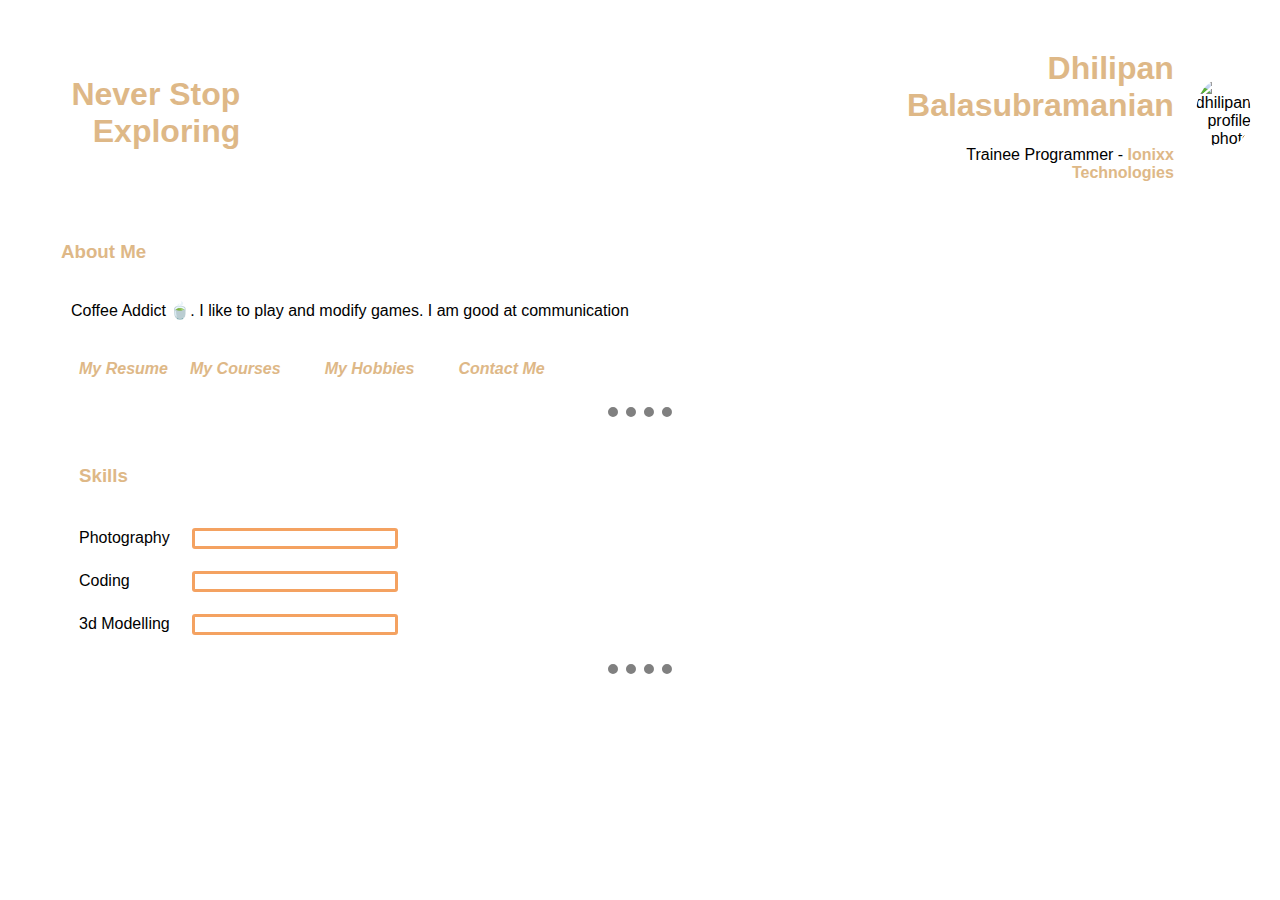
==== index.html @ a1f78023 "update" ====
<!DOCTYPE html>
<html lang="en" dir="ltr">

<head>
  <meta charset="utf-8">
  <title>Dhilipan's Personal Site</title>
  <link rel="icon" type="image/x-icon" href="Images/favicon.ico">
  <link rel="stylesheet" href="css/styles.css">
</head>

<body>
  <script src="JS/script.js"></script>
  <table cellspacing="20" style="text-align: right;">
    <tr>
      <td style="width: 20%;">
        <h1 style="color: burlywood;">Never Stop Exploring</h1>
      </td>
      <td style="width: 70%;"></td>
      <td style="width: 10%;">
        <h1 style="color: burlywood;">Dhilipan Balasubramanian</h1>
        <p>
          Trainee Programmer - <strong><a style="text-decoration: none; color: burlywood;" href="https://www.ionixxtech.com/">Ionixx Technologies</a>
        </p>
      </td>
      <td style="width: 10%;"><img class="circular" src="https://media.licdn.com/dms/image/D5603AQEJIEosjstCBg/profile-displayphoto-shrink_200_200/0/1665471547984?e=1694044800&v=beta&t=ORTbR_jyom0YwCs5hE7ev2I1uIqtCgP8LzpbXKjZn2E"
          alt="dhilipan profile photo" width="150" height="150"></td>
    </tr>
  </table>
  <table style="padding-left: 50px;">
  <tr>
    <td>
  <h3 style="color: burlywood;">About Me</h3></td></tr>
  <tr><td>
  <p style="padding-left: 10px;">Coffee Addict<a style="text-decoration: none;" href="https://www.cafecoffeeday.com/"> 🍵</a>. I like to play and modify games. I am good at communication</p>
  </td></tr>
</table>
<table cellspacing="20" style="padding-left: 50px;">
  <tr>
    <td><a style="text-decoration: none;" href="Resume/Dhilipan%20Resume.pdf"><b><i style="color: burlywood;">My Resume</i></b></a></td>
    <td><a style="text-decoration: none;" href="courses.html"><b><i style="color: burlywood;">My Courses</i></b></a></td>
    <td></td>
    <td><a style="text-decoration: none;" href="hobbies.html"><b><i style="color: burlywood;">My Hobbies</i></b></a></td>
    <td></td>
    <td><a style="text-decoration: none;" href="contact.html"><b><i style="color: burlywood;">Contact Me</i></b></a></td>
  </tr>
</table>
  <hr>
  <table cellspacing="20" style="padding-left: 50px;">
    <tr><td>
      <h3 style="color: burlywood;">Skills</h3>
    </td></tr>
    <tr>
      <td>Photography</td>
      <td>
        <div class="progressPhotography">
        <div class="colorPhotography">
        </div>
      </div></td>
    </tr>
    <tr>
      <td>Coding</td>
      <td>
        <div class="progressCoding">
          <div class="colorCoding">
          </div>
        </div>
      </td>
    </tr>
    <tr>
      <td>3d Modelling</td>
      <td><div class="progressModelling">
          <div class="colorModelling">
          </div>
        </div>
      </td>
    </tr>
  </table>
  <hr>
</body>

</html>
---- css/styles.css ----
body {
  font-family: 'Franklin Gothic Medium', 'Arial Narrow', Arial, sans-serif;
  background-image: url("https://www.imageshine.in/uploads/gallery/White-paper-texture-for-Projects.jpg");
}

.circular{
    border-radius:100%;
    transition: 1s;
    opacity: 100%;
}
.circular:hover{
  border-radius:100%;
  content: url("https://encrypted-tbn0.gstatic.com/images?q=tbn:ANd9GcTg50r4DXUGuo7MFKuF-kXt2ujvKN5sLfjuuLcihKoIKw&s");
  opacity: 50%;
  
}
hr {
  border-style: none;
  border-top-style: dotted;
  border-color: grey;
  border-width: 10px;
  width: 5%;
}

h1{
  color: #2d6187;
}
h3{
  color: #2d6187;
}


.progressPhotography{
  position: relative;
  height: 15px;
  width: 200px;
  border: 3px solid #f4a261;
  border-radius: 3px;
}
.progressPhotography .colorPhotography{
  position: relative;
  background-color: black;
  width: 0px;
  height: 15px;
  border-end-end-radius: 700px;
  /* border-bottom-right-radius: 30px; */
  animation: fill 3s;
  animation-fill-mode: forwards;
  animation-delay: 1ms;
}

@keyframes fill{
  100%{
      width: 85%; background-color: greenyellow;
      border-radius: 0px;
  }
  }

  .progressCoding {
  position: relative;
  height: 15px;
  width: 200px;
  border: 3px solid #f4a261;
  border-radius: 3px;
}
.progressCoding .colorCoding {
  position: relative;
  background-color: black;
  width: 0px;
  height: 15px;
  border-end-end-radius: 700px;
  animation: fill1 3s;
  animation-fill-mode: forwards;
  animation-delay: 2s;
}

@keyframes fill1{
  100%{
      width: 60%; background-color: rgb(95, 126, 218);
      border-radius: 0%;
  }
  }

  .progressModelling {
  position: relative;
  height: 15px;
  width: 200px;
  border: 3px solid #f4a261;
  border-radius: 3px;
}
.progressModelling .colorModelling {
  position: relative;
  background-color: black;
  width: 0px;
  height: 15px;
  border-end-end-radius: 700px;
  animation: fill2 3s;
  animation-fill-mode: forwards;
  animation-delay: 3s;
}

@keyframes fill2{
  100%{
      width: 30%; background-color: rosybrown;
      border-radius: 0%;

  }
  }
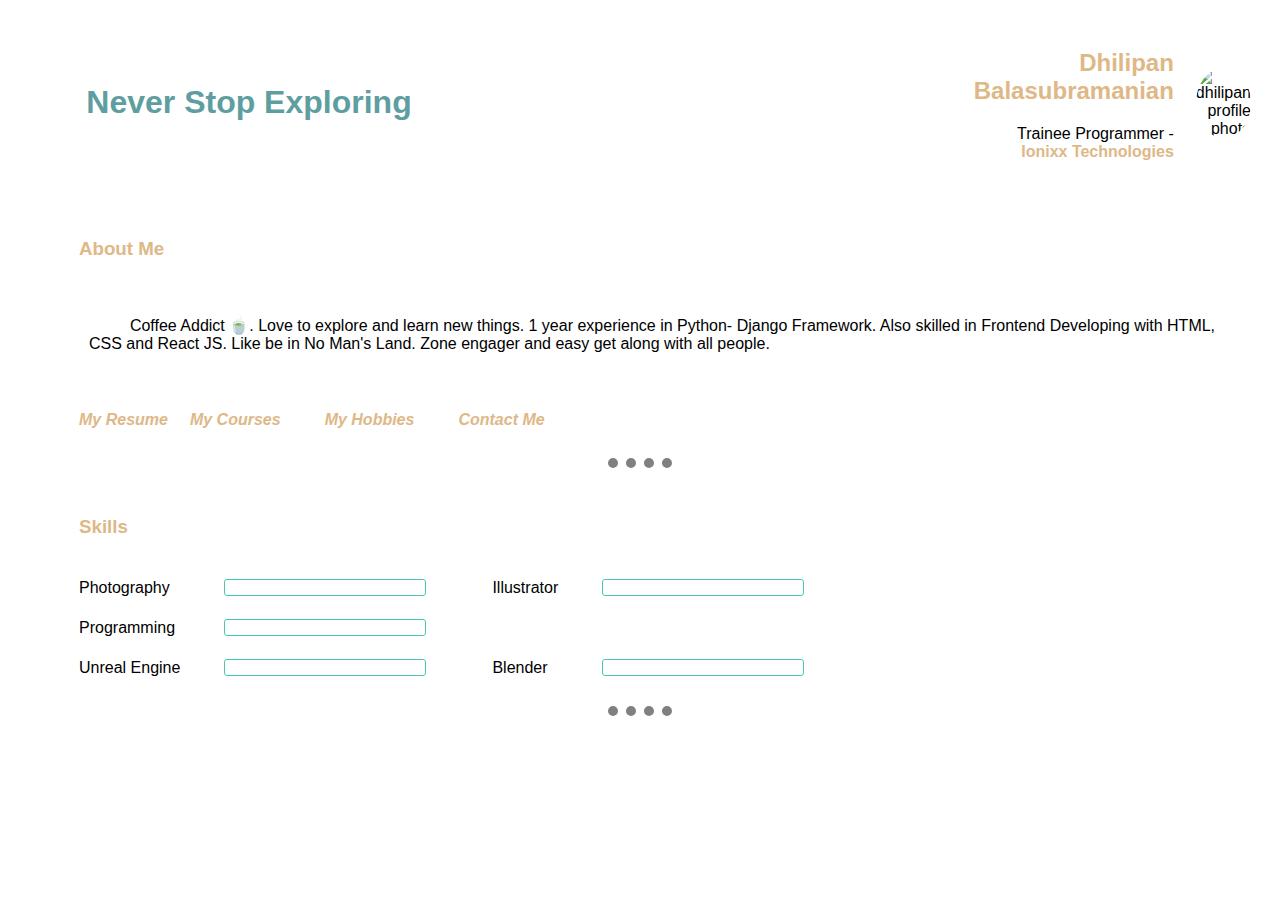
==== commit 6822eed6: "TUF Update" ====
--- a/index.html
+++ b/index.html
@@ -12,12 +12,12 @@
   <script src="JS/script.js"></script>
   <table cellspacing="20" style="text-align: right;">
     <tr>
-      <td style="width: 20%;">
-        <h1 style="color: burlywood;">Never Stop Exploring</h1>
+      <td style="width: 40%;">
+        <h1 class="gif" style="color: cadetblue;">Never Stop Exploring</h1>
       </td>
       <td style="width: 70%;"></td>
       <td style="width: 10%;">
-        <h1 style="color: burlywood;">Dhilipan Balasubramanian</h1>
+        <h2 style="color: burlywood;">Dhilipan Balasubramanian</h2>
         <p>
           Trainee Programmer - <strong><a style="text-decoration: none; color: burlywood;" href="https://www.ionixxtech.com/">Ionixx Technologies</a>
         </p>
@@ -26,12 +26,14 @@
           alt="dhilipan profile photo" width="150" height="150"></td>
     </tr>
   </table>
-  <table style="padding-left: 50px;">
+  <table cellspacing="20" style="padding-left: 50px;">
   <tr>
     <td>
   <h3 style="color: burlywood;">About Me</h3></td></tr>
   <tr><td>
-  <p style="padding-left: 10px;">Coffee Addict<a style="text-decoration: none;" href="https://www.cafecoffeeday.com/"> 🍵</a>. I like to play and modify games. I am good at communication</p>
+          <p style="padding-left: 10px;"> &emsp; &emsp; Coffee Addict<a style="text-decoration: none;" href="https://www.cafecoffeeday.com/"> 🍵</a>. Love to explore and learn new things. 1 year experience in Python- Django Framework.
+                                                                                                                                                       Also skilled in Frontend Developing with HTML, CSS and React JS. 
+                                                                                                                                                       Like be in No Man's Land. Zone engager and easy get along with all people.</p>
   </td></tr>
 </table>
 <table cellspacing="20" style="padding-left: 50px;">
@@ -50,29 +52,54 @@
       <h3 style="color: burlywood;">Skills</h3>
     </td></tr>
     <tr>
-      <td>Photography</td>
-      <td>
-        <div class="progressPhotography">
-        <div class="colorPhotography">
-        </div>
-      </div></td>
+        <td>Photography</td>
+        <td></td>
+        <td>
+            <div class="progressPhotography">
+                <div class="colorPhotography">
+                </div>
+            </div>
+        </td>
+        <td></td>
+        <td></td>
+        <td>Illustrator</td>
+        <td></td>
+        <td>
+            <div class="progressIllustrator">
+                <div class="colorIllustrator">
+                </div>
+            </div>
+        </td>
     </tr>
     <tr>
-      <td>Coding</td>
-      <td>
-        <div class="progressCoding">
-          <div class="colorCoding">
-          </div>
-        </div>
-      </td>
+        <td>Programming</td>
+        <td></td>
+        <td>
+            <div class="progressProgramming">
+                <div class="colorProgramming">
+                </div>
+            </div>
+        </td>
     </tr>
     <tr>
-      <td>3d Modelling</td>
-      <td><div class="progressModelling">
-          <div class="colorModelling">
-          </div>
-        </div>
-      </td>
+        <td>Unreal Engine</td>
+        <td></td>
+        <td>
+            <div class="progressModelling">
+                <div class="colorModelling">
+                </div>
+            </div>
+        </td>
+        <td></td>
+        <td></td>
+        <td>Blender</td>
+        <td></td>
+        <td>
+            <div class="progressBlender">
+                <div class="colorBlender">
+                </div>
+            </div>
+        </td>
     </tr>
   </table>
   <hr>
--- a/css/styles.css
+++ b/css/styles.css
@@ -1,19 +1,29 @@
 body {
-  font-family: 'Franklin Gothic Medium', 'Arial Narrow', Arial, sans-serif;
+  font-family: 'Segoe UI', Tahoma, Geneva, Verdana, sans-serif;
   background-image: url("https://www.imageshine.in/uploads/gallery/White-paper-texture-for-Projects.jpg");
 }
 
-.circular{
-    border-radius:100%;
-    transition: 1s;
-    opacity: 100%;
+.gif {
+    transition: transform 250ms, opacity 400ms;
 }
-.circular:hover{
-  border-radius:100%;
-  content: url("https://encrypted-tbn0.gstatic.com/images?q=tbn:ANd9GcTg50r4DXUGuo7MFKuF-kXt2ujvKN5sLfjuuLcihKoIKw&s");
-  opacity: 50%;
-  
+    .gif:hover {
+        width: 350px;
+        height: 120px;
+        opacity:80%;
+        transform: scale(0.99);
+        content: url("https://mir-s3-cdn-cf.behance.net/project_modules/max_1200/d109ce23061557.563311582423a.jpg");
+    }
+
+.circular {
+    transition: transform 1s;
+    border-radius: 100%;
+    transition: transform 250ms, opacity 400ms;
 }
+    .circular:hover {
+        transform: scale(0.99);
+        border-radius: 100%;
+        content: url("https://encrypted-tbn0.gstatic.com/images?q=tbn:ANd9GcTg50r4DXUGuo7MFKuF-kXt2ujvKN5sLfjuuLcihKoIKw&s");
+    }
 hr {
   border-style: none;
   border-top-style: dotted;
@@ -30,79 +40,142 @@
 }
 
 
-.progressPhotography{
-  position: relative;
-  height: 15px;
-  width: 200px;
-  border: 3px solid #f4a261;
-  border-radius: 3px;
+.progressPhotography {
+    position: relative;
+    height: 15px;
+    width: 200px;
+    border: 1px solid #48C9B0;
+    border-radius: 3px;
 }
-.progressPhotography .colorPhotography{
-  position: relative;
-  background-color: black;
-  width: 0px;
-  height: 15px;
-  border-end-end-radius: 700px;
-  /* border-bottom-right-radius: 30px; */
-  animation: fill 3s;
-  animation-fill-mode: forwards;
-  animation-delay: 1ms;
+    .progressPhotography .colorPhotography {
+        position: relative;
+        background-color: black;
+        width: 0px;
+        height: 15px;
+        border-radius: 1px;
+        border-end-end-radius: 700px;
+        /* border-bottom-right-radius: 30px; */
+        animation: fill 3s;
+        animation-fill-mode: forwards;
+        animation-delay: 1ms;
+    }
+
+@keyframes fill{
+    100% {
+        width: 85%;
+        background-color: greenyellow;
+        border-end-end-radius: 0%;
+    }
+  }
+
+
+.progressIllustrator {
+    position: relative;
+    height: 15px;
+    width: 200px;
+    border: 1px solid #48C9B0;
+    border-radius: 3px;
 }
 
-@keyframes fill{
-  100%{
-      width: 85%; background-color: greenyellow;
-      border-radius: 0px;
-  }
+    .progressIllustrator .colorIllustrator {
+        position: relative;
+        background-color: black;
+        width: 0px;
+        height: 15px;
+        border-radius: 1px;
+        border-end-end-radius: 700px;
+        /* border-bottom-right-radius: 30px; */
+        animation: fill1 3s;
+        animation-fill-mode: forwards;
+        animation-delay: 1s;
+    }
+
+@keyframes fill1 {
+    100% {
+        width: 70%;
+        background-color: steelblue;
+        border-end-end-radius: 0%;
+    }
+}
+
+.progressProgramming {
+    position: relative;
+    height: 15px;
+    width: 200px;
+    border: 1px solid #48C9B0;
+    border-radius: 3px;
+}
+    .progressProgramming .colorProgramming {
+        position: relative;
+        background-color: black;
+        width: 0px;
+        height: 15px;
+        border-radius: 1px;
+        border-end-end-radius: 700px;
+        animation: fill2 3s;
+        animation-fill-mode: forwards;
+        animation-delay: 2s;
+    }
+
+@keyframes fill2{
+    100% {
+        width: 60%;
+        background-color: rgb(95, 126, 218);
+        border-end-end-radius: 0%;
+    }
   }
 
-  .progressCoding {
-  position: relative;
-  height: 15px;
-  width: 200px;
-  border: 3px solid #f4a261;
-  border-radius: 3px;
+.progressModelling {
+    position: relative;
+    height: 15px;
+    width: 200px;
+    border: 1px solid #48C9B0;
+    border-radius: 3px;
 }
-.progressCoding .colorCoding {
-  position: relative;
-  background-color: black;
-  width: 0px;
-  height: 15px;
-  border-end-end-radius: 700px;
-  animation: fill1 3s;
-  animation-fill-mode: forwards;
-  animation-delay: 2s;
+    .progressModelling .colorModelling {
+        position: relative;
+        background-color: black;
+        width: 0px;
+        height: 15px;
+        border-radius: 1px;
+        border-end-end-radius: 700px;
+        animation: fill3 3s;
+        animation-fill-mode: forwards;
+        animation-delay: 3s;
+    }
+
+@keyframes fill3{
+    100% {
+        width: 30%;
+        background-color: rosybrown;
+        border-end-end-radius: 0%;
+    }
+  }
+
+.progressBlender {
+    position: relative;
+    height: 15px;
+    width: 200px;
+    border: 1px solid #48C9B0;
+    border-radius: 3px;
 }
 
-@keyframes fill1{
-  100%{
-      width: 60%; background-color: rgb(95, 126, 218);
-      border-radius: 0%;
-  }
-  }
+    .progressBlender .colorBlender {
+        position: relative;
+        background-color: black;
+        width: 0px;
+        height: 15px;
+        border-radius: 1px;
+        border-end-end-radius: 700px;
+        animation: fill4 3s;
+        animation-fill-mode: forwards;
+        animation-delay: 4s;
+    }
 
-  .progressModelling {
-  position: relative;
-  height: 15px;
-  width: 200px;
-  border: 3px solid #f4a261;
-  border-radius: 3px;
-}
-.progressModelling .colorModelling {
-  position: relative;
-  background-color: black;
-  width: 0px;
-  height: 15px;
-  border-end-end-radius: 700px;
-  animation: fill2 3s;
-  animation-fill-mode: forwards;
-  animation-delay: 3s;
-}
-
-@keyframes fill2{
-  100%{
-      width: 30%; background-color: rosybrown;
-      border-radius: 0%;
-
-  }
-  }+@keyframes fill4 {
+    100% {
+        width: 40%;
+        background-color: cadetblue;
+        border-end-end-radius: 0%;
+    }
+}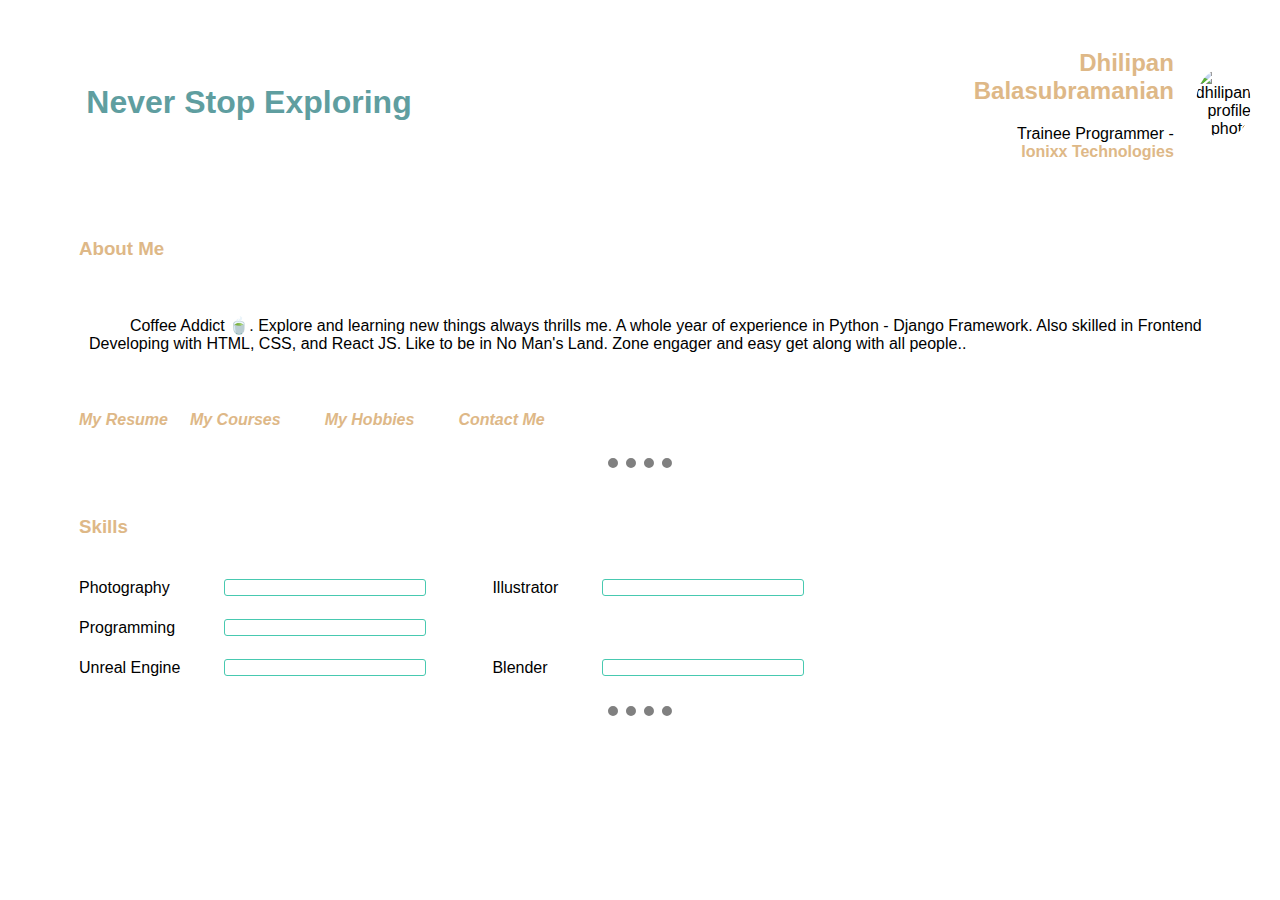
==== commit ea2d5735: "TYF about content update" ====
--- a/index.html
+++ b/index.html
@@ -31,9 +31,9 @@
     <td>
   <h3 style="color: burlywood;">About Me</h3></td></tr>
   <tr><td>
-          <p style="padding-left: 10px;"> &emsp; &emsp; Coffee Addict<a style="text-decoration: none;" href="https://www.cafecoffeeday.com/"> 🍵</a>. Love to explore and learn new things. 1 year experience in Python- Django Framework.
-                                                                                                                                                       Also skilled in Frontend Developing with HTML, CSS and React JS. 
-                                                                                                                                                       Like be in No Man's Land. Zone engager and easy get along with all people.</p>
+          <p style="padding-left: 10px;"> &emsp; &emsp; Coffee Addict<a style="text-decoration: none;" href="https://www.cafecoffeeday.com/"> 🍵</a>. Explore and learning new things always thrills me. A whole year of experience in Python - Django Framework.
+                                                                                                                                                       Also skilled in Frontend Developing with HTML, CSS, and React JS.
+                                                                                                                                                        Like to be in No Man's Land. Zone engager and easy get along with all people..</p>
   </td></tr>
 </table>
 <table cellspacing="20" style="padding-left: 50px;">
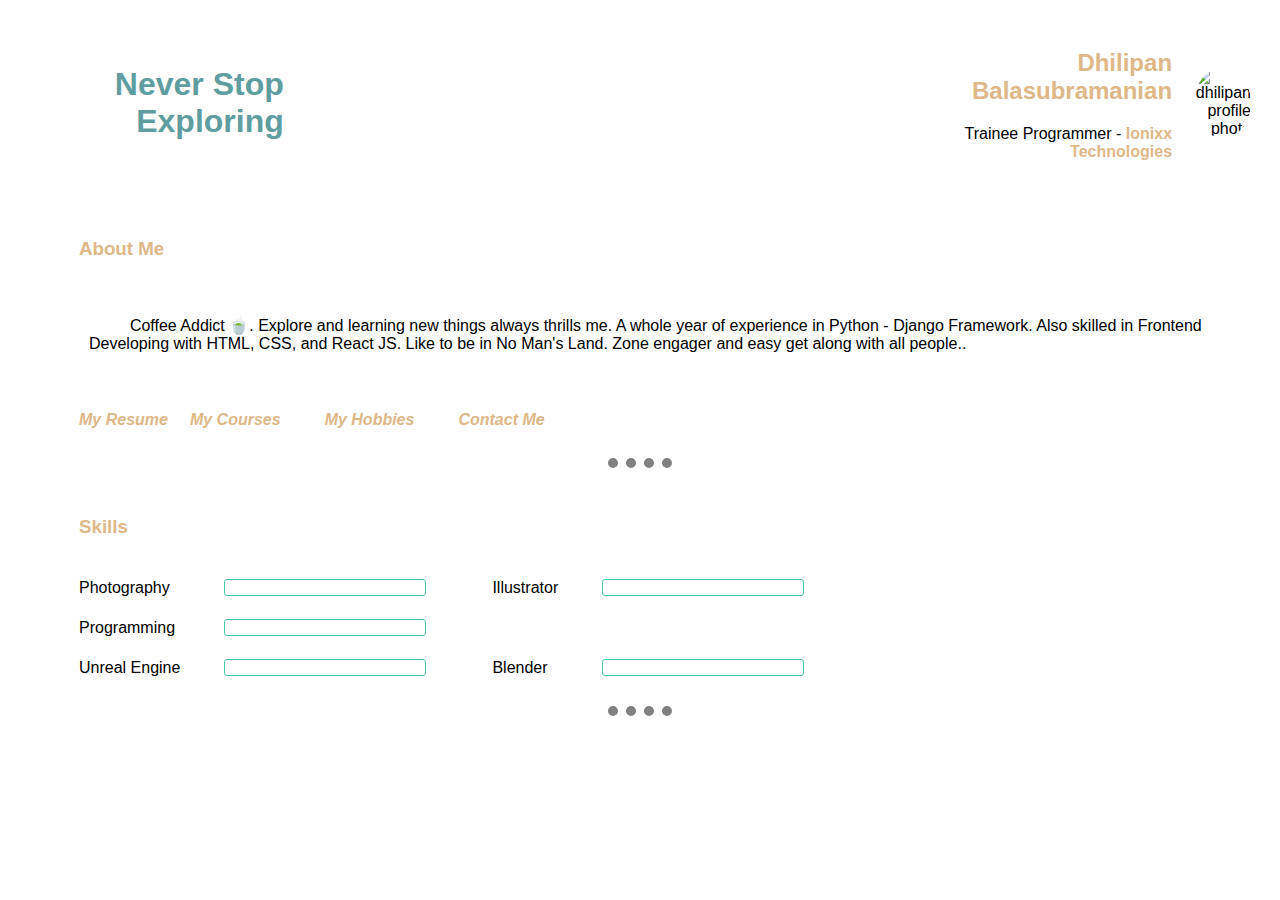
==== commit 9ab04042: "update" ====
--- a/index.html
+++ b/index.html
@@ -12,17 +12,17 @@
   <script src="JS/script.js"></script>
   <table cellspacing="20" style="text-align: right;">
     <tr>
-      <td style="width: 40%;">
+      <td style="width:70000px">
         <h1 class="gif" style="color: cadetblue;">Never Stop Exploring</h1>
       </td>
-      <td style="width: 70%;"></td>
-      <td style="width: 10%;">
+      <td style="width: 400000px;"></td>
+      <td style="width: 20000px;">
         <h2 style="color: burlywood;">Dhilipan Balasubramanian</h2>
         <p>
           Trainee Programmer - <strong><a style="text-decoration: none; color: burlywood;" href="https://www.ionixxtech.com/">Ionixx Technologies</a>
         </p>
       </td>
-      <td style="width: 10%;"><img class="circular" src="https://media.licdn.com/dms/image/D5603AQEJIEosjstCBg/profile-displayphoto-shrink_200_200/0/1665471547984?e=1694044800&v=beta&t=ORTbR_jyom0YwCs5hE7ev2I1uIqtCgP8LzpbXKjZn2E"
+      <td style="width: 1200px;"><img class="circular" src="https://media.licdn.com/dms/image/D5603AQEJIEosjstCBg/profile-displayphoto-shrink_200_200/0/1665471547984?e=1694044800&v=beta&t=ORTbR_jyom0YwCs5hE7ev2I1uIqtCgP8LzpbXKjZn2E"
           alt="dhilipan profile photo" width="150" height="150"></td>
     </tr>
   </table>
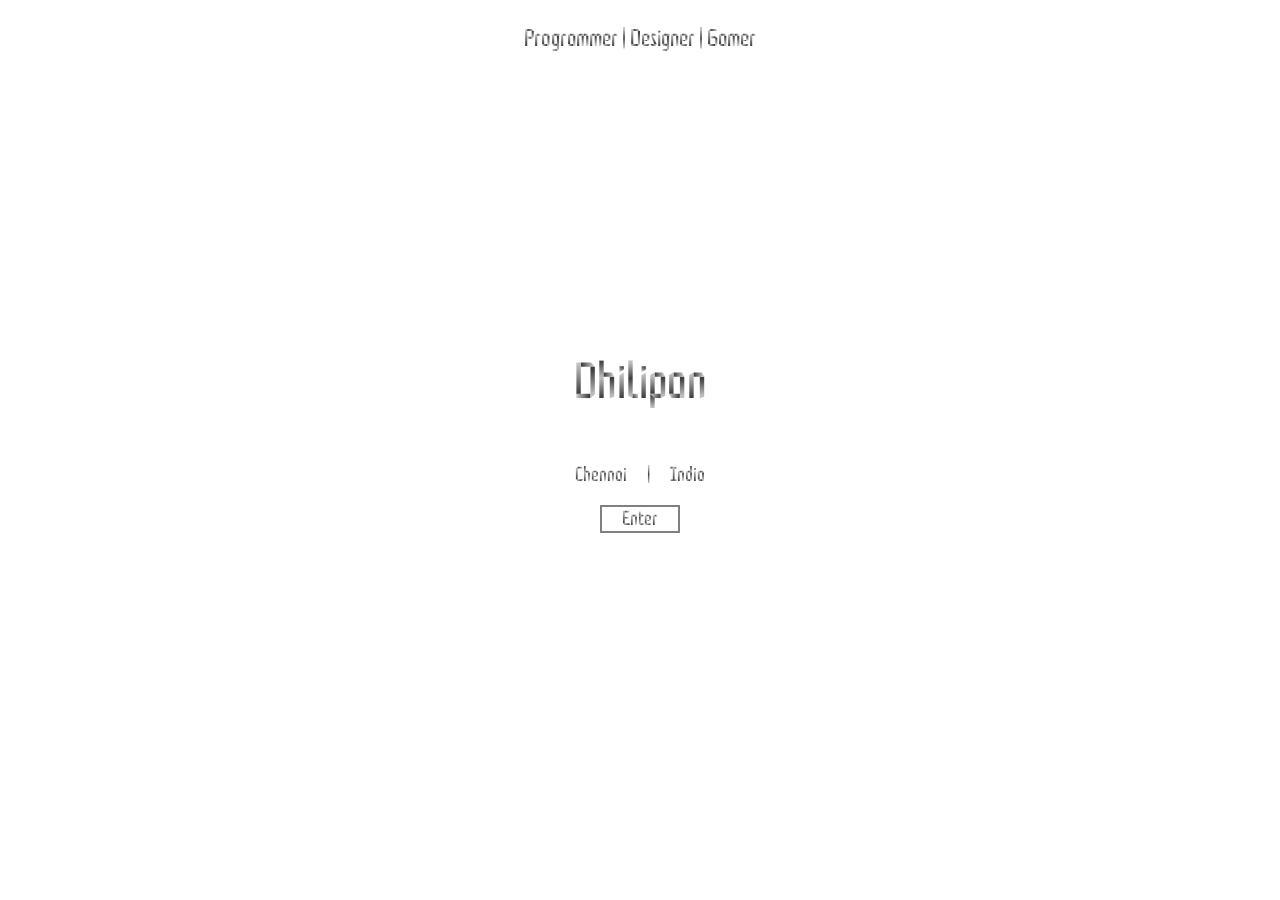
==== commit 7fdc3f22: "update 10 july" ====
--- a/index.html
+++ b/index.html
@@ -4,105 +4,25 @@
 <head>
   <meta charset="utf-8">
   <title>Dhilipan's Personal Site</title>
+  <link rel="preconnect" href="https://fonts.googleapis.com">
+  <link rel="preconnect" href="https://fonts.gstatic.com" crossorigin>
+  <link href="https://fonts.googleapis.com/css2?family=Foldit&display=swap" rel="stylesheet">
   <link rel="icon" type="image/x-icon" href="Images/favicon.ico">
   <link rel="stylesheet" href="css/styles.css">
 </head>
 
-<body>
-  <script src="JS/script.js"></script>
-  <table cellspacing="20" style="text-align: right;">
-    <tr>
-      <td style="width:70000px">
-        <h1 class="gif" style="color: cadetblue;">Never Stop Exploring</h1>
-      </td>
-      <td style="width: 400000px;"></td>
-      <td style="width: 20000px;">
-        <h2 style="color: burlywood;">Dhilipan Balasubramanian</h2>
-        <p>
-          Trainee Programmer - <strong><a style="text-decoration: none; color: burlywood;" href="https://www.ionixxtech.com/">Ionixx Technologies</a>
-        </p>
-      </td>
-      <td style="width: 1200px;"><img class="circular" src="https://media.licdn.com/dms/image/D5603AQEJIEosjstCBg/profile-displayphoto-shrink_200_200/0/1665471547984?e=1694044800&v=beta&t=ORTbR_jyom0YwCs5hE7ev2I1uIqtCgP8LzpbXKjZn2E"
-          alt="dhilipan profile photo" width="150" height="150"></td>
-    </tr>
-  </table>
-  <table cellspacing="20" style="padding-left: 50px;">
-  <tr>
-    <td>
-  <h3 style="color: burlywood;">About Me</h3></td></tr>
-  <tr><td>
-          <p style="padding-left: 10px;"> &emsp; &emsp; Coffee Addict<a style="text-decoration: none;" href="https://www.cafecoffeeday.com/"> 🍵</a>. Explore and learning new things always thrills me. A whole year of experience in Python - Django Framework.
-                                                                                                                                                       Also skilled in Frontend Developing with HTML, CSS, and React JS.
-                                                                                                                                                        Like to be in No Man's Land. Zone engager and easy get along with all people..</p>
-  </td></tr>
-</table>
-<table cellspacing="20" style="padding-left: 50px;">
-  <tr>
-    <td><a style="text-decoration: none;" href="Resume/Dhilipan%20Resume.pdf"><b><i style="color: burlywood;">My Resume</i></b></a></td>
-    <td><a style="text-decoration: none;" href="courses.html"><b><i style="color: burlywood;">My Courses</i></b></a></td>
-    <td></td>
-    <td><a style="text-decoration: none;" href="hobbies.html"><b><i style="color: burlywood;">My Hobbies</i></b></a></td>
-    <td></td>
-    <td><a style="text-decoration: none;" href="contact.html"><b><i style="color: burlywood;">Contact Me</i></b></a></td>
-  </tr>
-</table>
-  <hr>
-  <table cellspacing="20" style="padding-left: 50px;">
-    <tr><td>
-      <h3 style="color: burlywood;">Skills</h3>
-    </td></tr>
-    <tr>
-        <td>Photography</td>
-        <td></td>
-        <td>
-            <div class="progressPhotography">
-                <div class="colorPhotography">
-                </div>
-            </div>
-        </td>
-        <td></td>
-        <td></td>
-        <td>Illustrator</td>
-        <td></td>
-        <td>
-            <div class="progressIllustrator">
-                <div class="colorIllustrator">
-                </div>
-            </div>
-        </td>
-    </tr>
-    <tr>
-        <td>Programming</td>
-        <td></td>
-        <td>
-            <div class="progressProgramming">
-                <div class="colorProgramming">
-                </div>
-            </div>
-        </td>
-    </tr>
-    <tr>
-        <td>Unreal Engine</td>
-        <td></td>
-        <td>
-            <div class="progressModelling">
-                <div class="colorModelling">
-                </div>
-            </div>
-        </td>
-        <td></td>
-        <td></td>
-        <td>Blender</td>
-        <td></td>
-        <td>
-            <div class="progressBlender">
-                <div class="colorBlender">
-                </div>
-            </div>
-        </td>
-    </tr>
-  </table>
-  <hr>
+<body style="font-family: 'Foldit', cursive;">
+<div style="margin: 0 400px 0 400px;">
+  <p style="text-align: center; color: #808080; font-size: 24px;">Programmer | Designer | Gamer</p>
+  </div>
+<div class="home_content" style="margin: 300px 400px 0 400px;">
+    <p style="text-align: center; font-size: 50px; color: #808080;">Dhilipan</p>
+    <p style="text-align: center;font-size: 20px;">Chennai&emsp;|&emsp;India</p>
+</div>
+<div class="home_button" style="margin: 0 400px 0 400px;">
+    <div style="text-align: center;">
+    <a href="HomePage.html" class="home_btn" style="text-align: center; font-size: 20px; text-decoration: none;font-family: 'Foldit', cursive; height: 30px;" type="button">&emsp;Enter&emsp;</a></div>
+
+</div>
 </body>
-
-</html>
+</html>--- a/css/styles.css
+++ b/css/styles.css
@@ -1,6 +1,17 @@
 body {
+    margin:0 0 0 0;
   font-family: 'Segoe UI', Tahoma, Geneva, Verdana, sans-serif;
   background-image: url("https://www.imageshine.in/uploads/gallery/White-paper-texture-for-Projects.jpg");
+  background-size: cover;
+}
+.home_btn {
+        cursor: pointer;
+        border: 2px solid #808080;
+        background-color: transparent;
+        height: 50px;
+        width: 100px;
+        color: #899499;
+        font-size: 18px;
 }
 
 .gif {
@@ -11,7 +22,7 @@
         height: 120px;
         opacity:80%;
         transform: scale(0.99);
-        content: url("https://mir-s3-cdn-cf.behance.net/project_modules/max_1200/d109ce23061557.563311582423a.jpg");
+        content: url("https://media4.giphy.com/media/d8tkB4uvd7v2o95bfK/giphy.gif?cid=ecf05e471oj57bk78emlyjfbs9a01koflv4rjraj7xilc53n&ep=v1_stickers_search&rid=giphy.gif&ct=s");
     }
 
 .circular {
@@ -24,11 +35,12 @@
         border-radius: 100%;
         content: url("https://encrypted-tbn0.gstatic.com/images?q=tbn:ANd9GcTg50r4DXUGuo7MFKuF-kXt2ujvKN5sLfjuuLcihKoIKw&s");
     }
+
 hr {
   border-style: none;
   border-top-style: dotted;
   border-color: grey;
-  border-width: 10px;
+  border-width: 5px;
   width: 5%;
 }
 
@@ -49,7 +61,7 @@
 }
     .progressPhotography .colorPhotography {
         position: relative;
-        background-color: black;
+        background-color: whitesmoke;
         width: 0px;
         height: 15px;
         border-radius: 1px;
@@ -63,7 +75,7 @@
 @keyframes fill{
     100% {
         width: 85%;
-        background-color: greenyellow;
+        background-color: cadetblue;
         border-end-end-radius: 0%;
     }
   }
@@ -79,7 +91,7 @@
 
     .progressIllustrator .colorIllustrator {
         position: relative;
-        background-color: black;
+        background-color: whitesmoke;
         width: 0px;
         height: 15px;
         border-radius: 1px;
@@ -107,7 +119,7 @@
 }
     .progressProgramming .colorProgramming {
         position: relative;
-        background-color: black;
+        background-color: whitesmoke;
         width: 0px;
         height: 15px;
         border-radius: 1px;
@@ -134,7 +146,7 @@
 }
     .progressModelling .colorModelling {
         position: relative;
-        background-color: black;
+        background-color: whitesmoke;
         width: 0px;
         height: 15px;
         border-radius: 1px;
@@ -162,7 +174,7 @@
 
     .progressBlender .colorBlender {
         position: relative;
-        background-color: black;
+        background-color: whitesmoke;
         width: 0px;
         height: 15px;
         border-radius: 1px;
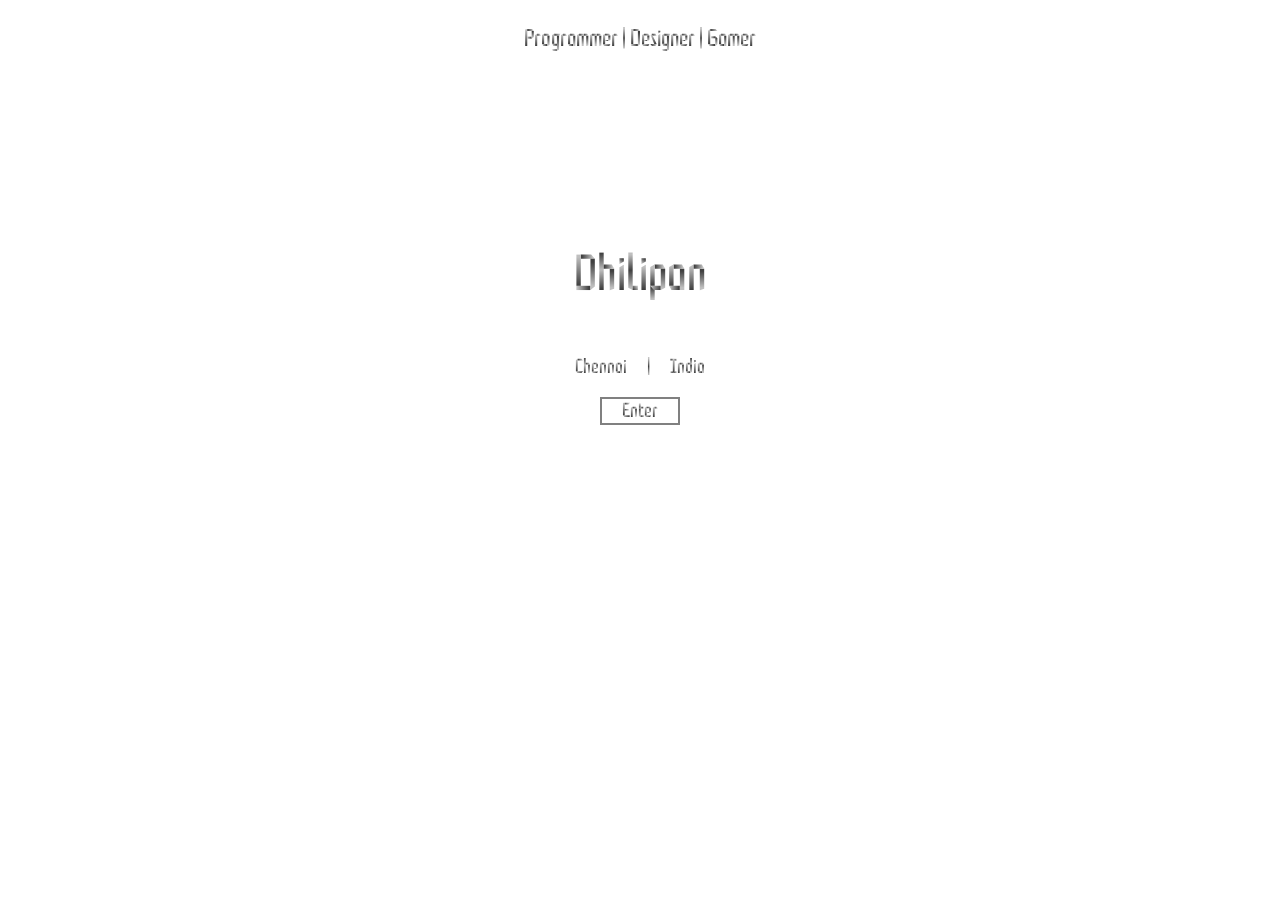
==== commit cb41aa35: "update 10 july" ====
--- a/index.html
+++ b/index.html
@@ -12,14 +12,14 @@
 </head>
 
 <body style="font-family: 'Foldit', cursive;">
-<div style="margin: 0 400px 0 400px;">
+<div style="margin: 0 5% 0 5%;">
   <p style="text-align: center; color: #808080; font-size: 24px;">Programmer | Designer | Gamer</p>
   </div>
-<div class="home_content" style="margin: 300px 400px 0 400px;">
+<div class="home_content" style="margin: 15% 5% 0 5%;">
     <p style="text-align: center; font-size: 50px; color: #808080;">Dhilipan</p>
     <p style="text-align: center;font-size: 20px;">Chennai&emsp;|&emsp;India</p>
 </div>
-<div class="home_button" style="margin: 0 400px 0 400px;">
+<div class="home_button" style="margin: 0 5% 0 5%;">
     <div style="text-align: center;">
     <a href="HomePage.html" class="home_btn" style="text-align: center; font-size: 20px; text-decoration: none;font-family: 'Foldit', cursive; height: 30px;" type="button">&emsp;Enter&emsp;</a></div>
 
--- a/css/styles.css
+++ b/css/styles.css
@@ -16,6 +16,8 @@
 
 .gif {
     transition: transform 250ms, opacity 400ms;
+    padding-left: 25%;
+    padding-right: 5%;
 }
     .gif:hover {
         width: 350px;
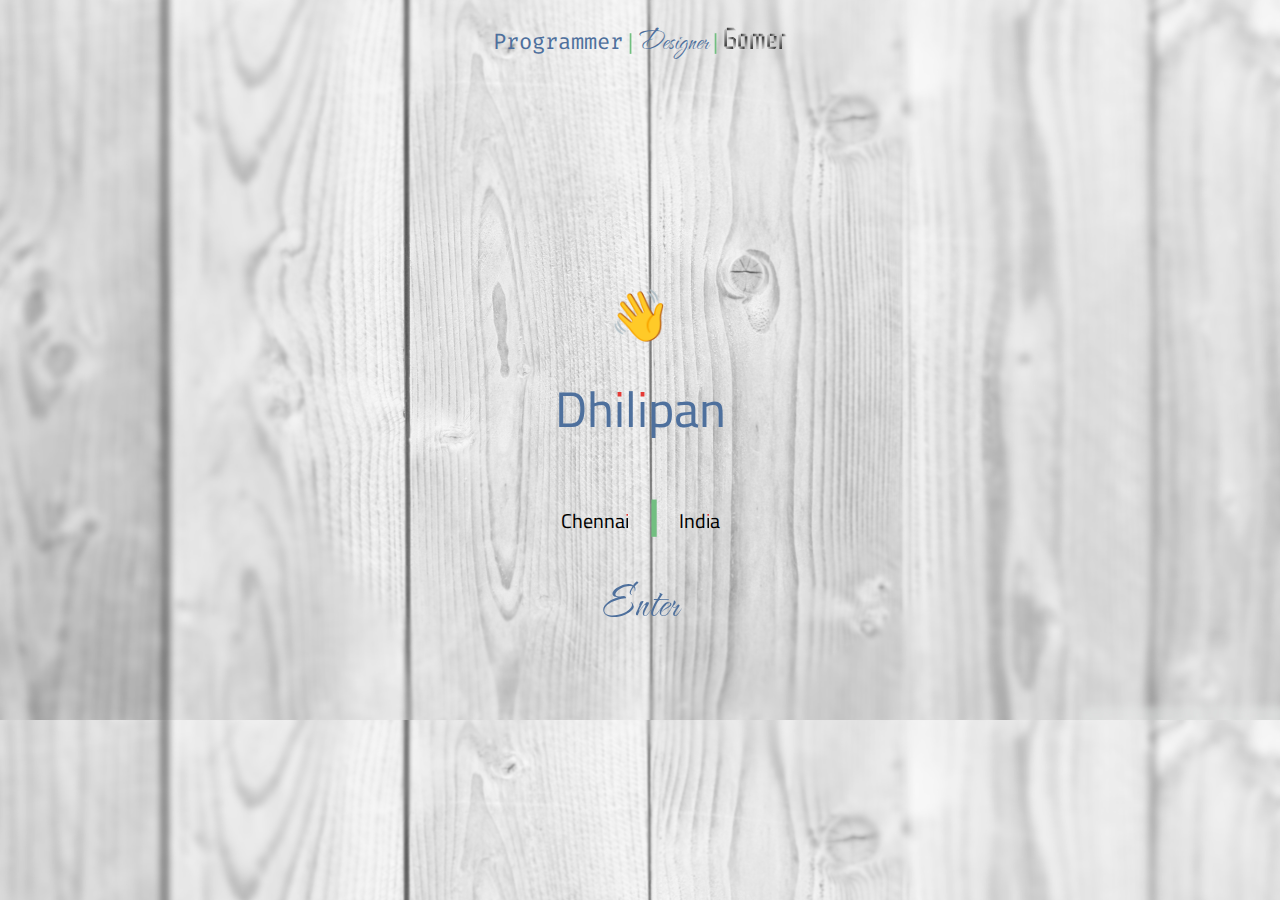
==== commit 51703553: "update 10 july" ====
--- a/index.html
+++ b/index.html
@@ -1,28 +1,34 @@
 <!DOCTYPE html>
 <html lang="en" dir="ltr">
 
-<head>
-  <meta charset="utf-8">
-  <title>Dhilipan's Personal Site</title>
-  <link rel="preconnect" href="https://fonts.googleapis.com">
-  <link rel="preconnect" href="https://fonts.gstatic.com" crossorigin>
-  <link href="https://fonts.googleapis.com/css2?family=Foldit&display=swap" rel="stylesheet">
-  <link rel="icon" type="image/x-icon" href="Images/favicon.ico">
-  <link rel="stylesheet" href="css/styles.css">
-</head>
+  <head>
+    <meta charset="utf-8">
+    <title>Dhilipan's Personal Site</title>
+    <link rel="preconnect" href="https://fonts.googleapis.com">
+    <link rel="preconnect" href="https://fonts.gstatic.com" crossorigin>
+    <link href="https://fonts.googleapis.com/css2?family=Bungee+Spice&family=Cairo+Play&family=Fira+Code&family=Foldit&family=The+Nautigal:wght@700&display=swap" rel="stylesheet">
+    <link rel="icon" type="image/x-icon" href="Images/favicon.ico">
+    <link rel="stylesheet" href="css/styles.css">
+  </head>
 
-<body style="font-family: 'Foldit', cursive;">
-<div style="margin: 0 5% 0 5%;">
-  <p style="text-align: center; color: #808080; font-size: 24px;">Programmer | Designer | Gamer</p>
+  <body style="font-family: 'Cairo Play', sans-serif;">
+  <div class="page_wrapper">
+    <div style="margin: 0 0 0 0;text-align: center; color: #4E709D; font-size: 22px;">
+      <span style="font-family: 'Fira Code', monospace;">Programmer</span><span> | </span><span style="font-family: 'The Nautigal', cursive; font-size: 30px;">Designer</span><span> | </span><span style="font-family: 'Foldit', cursive;font-size: 30px;">Gamer</span>
+    </div>
+    <div class="home_content" style="text-align: center;">
+      <span class="wave" style="font-size: 50px;">👋</span>
+      <p style="text-align: center; font-size: 50px; color: #4E709D;margin: 0 0 0 0;">Dhilipan</p>
+      <p style="text-align: center;font-size: 20px;">Chennai&emsp;<b style="font-size: 40px;">|</b>&emsp;India</p>
+      <a href="HomePage.html" class="home_btn" style="text-align: center;color:#4E709D;text-decoration:none; border: 0px; font-size: 50px; text-decoration: none;font-family: 'The Nautigal', cursive;" type="button">&emsp;Enter&emsp;</a>
+    </div>
   </div>
-<div class="home_content" style="margin: 15% 5% 0 5%;">
-    <p style="text-align: center; font-size: 50px; color: #808080;">Dhilipan</p>
-    <p style="text-align: center;font-size: 20px;">Chennai&emsp;|&emsp;India</p>
-</div>
-<div class="home_button" style="margin: 0 5% 0 5%;">
+<!-- <div class="home_button" style="margin: 0 5% 0 5%;">
     <div style="text-align: center;">
     <a href="HomePage.html" class="home_btn" style="text-align: center; font-size: 20px; text-decoration: none;font-family: 'Foldit', cursive; height: 30px;" type="button">&emsp;Enter&emsp;</a></div>
 
-</div>
-</body>
-</html>+</div> -->
+
+<!-- <script src="JS/script.js"></script> -->
+  </body>
+</html>
--- a/css/styles.css
+++ b/css/styles.css
@@ -1,8 +1,16 @@
 body {
-    margin:0 0 0 0;
+  margin: 20px 20px 20px 20px;
   font-family: 'Segoe UI', Tahoma, Geneva, Verdana, sans-serif;
-  background-image: url("https://www.imageshine.in/uploads/gallery/White-paper-texture-for-Projects.jpg");
+  background-image: url('../Images/wood\ 1.jpg');
   background-size: cover;
+}
+
+.home_content{
+    position: absolute;
+    top: 50%;
+    left: 50%;
+    transform: translate(-50%, -50%);
+    padding: 10px;
 }
 .home_btn {
         cursor: pointer;
@@ -20,8 +28,6 @@
     padding-right: 5%;
 }
     .gif:hover {
-        width: 350px;
-        height: 120px;
         opacity:80%;
         transform: scale(0.99);
         content: url("https://media4.giphy.com/media/d8tkB4uvd7v2o95bfK/giphy.gif?cid=ecf05e471oj57bk78emlyjfbs9a01koflv4rjraj7xilc53n&ep=v1_stickers_search&rid=giphy.gif&ct=s");
@@ -45,7 +51,11 @@
   border-width: 5px;
   width: 5%;
 }
-
+.container{
+    margin-left: 33%;
+    margin-right: 25%;
+
+}
 h1{
   color: #2d6187;
 }
@@ -53,6 +63,10 @@
   color: #2d6187;
 }
 
+.vertical-center {
+    width: max-content;
+  align-items: center;
+}
 
 .progressPhotography {
     position: relative;
@@ -63,9 +77,9 @@
 }
     .progressPhotography .colorPhotography {
         position: relative;
-        background-color: whitesmoke;
-        width: 0px;
-        height: 15px;
+        background-color: #9BABB8;
+        width: 0px;
+        height: 13px;
         border-radius: 1px;
         border-end-end-radius: 700px;
         /* border-bottom-right-radius: 30px; */
@@ -77,7 +91,7 @@
 @keyframes fill{
     100% {
         width: 85%;
-        background-color: cadetblue;
+        background-color: #159895;
         border-end-end-radius: 0%;
     }
   }
@@ -93,9 +107,9 @@
 
     .progressIllustrator .colorIllustrator {
         position: relative;
-        background-color: whitesmoke;
-        width: 0px;
-        height: 15px;
+        background-color: #9BABB8;
+        width: 0px;
+        height: 13px;
         border-radius: 1px;
         border-end-end-radius: 700px;
         /* border-bottom-right-radius: 30px; */
@@ -107,7 +121,7 @@
 @keyframes fill1 {
     100% {
         width: 70%;
-        background-color: steelblue;
+        background-color: #ff7c00;
         border-end-end-radius: 0%;
     }
 }
@@ -121,9 +135,9 @@
 }
     .progressProgramming .colorProgramming {
         position: relative;
-        background-color: whitesmoke;
-        width: 0px;
-        height: 15px;
+        background-color: #9BABB8;
+        width: 0px;
+        height: 13px;
         border-radius: 1px;
         border-end-end-radius: 700px;
         animation: fill2 3s;
@@ -148,9 +162,9 @@
 }
     .progressModelling .colorModelling {
         position: relative;
-        background-color: whitesmoke;
-        width: 0px;
-        height: 15px;
+        background-color: #9BABB8;
+        width: 0px;
+        height: 13px;
         border-radius: 1px;
         border-end-end-radius: 700px;
         animation: fill3 3s;
@@ -161,7 +175,7 @@
 @keyframes fill3{
     100% {
         width: 30%;
-        background-color: rosybrown;
+        background-color: black;
         border-end-end-radius: 0%;
     }
   }
@@ -176,9 +190,9 @@
 
     .progressBlender .colorBlender {
         position: relative;
-        background-color: whitesmoke;
-        width: 0px;
-        height: 15px;
+        background-color: #9BABB8;
+        width: 0px;
+        height: 13px;
         border-radius: 1px;
         border-end-end-radius: 700px;
         animation: fill4 3s;
@@ -189,7 +203,140 @@
 @keyframes fill4 {
     100% {
         width: 40%;
-        background-color: cadetblue;
-        border-end-end-radius: 0%;
-    }
-}+        background-color: #265787;
+        border-end-end-radius: 0%;
+    }
+}
+
+.navibar  {
+    padding: 8px;
+    background-color: #dddddd80;
+    border-radius: 5px;
+  }
+
+.navi {
+    list-style-type: none;
+    margin: 0;
+    padding: 0;
+    overflow: hidden;
+  }
+  
+.navili {
+    float: left;
+    padding: 8px;
+    opacity: 100%;
+  }
+ .navili :hover{
+    filter: blur(1px);
+
+ }
+
+.wave {
+    animation-name: wave-animation;  /* Refers to the name of your @keyframes element below */
+    animation-duration: 5s;        /* Change to speed up or slow down */
+    animation-iteration-count: initial;  /* Never stop waving :) */
+    transform-origin: 70% 70%;       /* Pivot around the bottom-left palm */
+    display: inline-block;
+    animation-fill-mode: forwards;
+  }
+  
+  @keyframes wave-animation {
+      0% { opacity: 0%;}
+     50% { opacity: 100%;}
+     51% { transform: rotate( 0.0deg) }
+     60% { transform: rotate(14.0deg) }  /* The following five values can be played with to make the waving more or less extreme */
+     65% { transform: rotate(-8.0deg) }
+     70% { transform: rotate(14.0deg) }
+     75% { transform: rotate(-4.0deg) }
+     80% { transform: rotate(10.0deg) }
+     85% { transform: rotate( 0.0deg) }  /* Reset for the last half to pause */
+     90% { opacity: 100%;}
+     100%{ opacity: 0%;}
+  }
+
+
+  .section {
+    position: absolute;
+    z-index: 0;
+    width: 50%;
+    height: 50%;
+    overflow: hidden;
+    cursor: pointer;
+    transform: scale(1);
+    will-change: transform, contents;
+    transition-property: all;
+    transition-duration: 500ms;
+    transition-timing-function: cubic-bezier(0.4, 0, 0.2, 1);
+}
+.section:nth-child(1) {
+    top: 0;
+    left: 0;
+    background: #f06060;
+}
+.section:nth-child(2) {
+    top: 0;
+    left: 50%;
+    background: #fa987d;
+}
+.section:nth-child(3) {
+    top: 50%;
+    left: 0;
+    background: #72cca7;
+}
+.section:nth-child(4) {
+    top: 50%;
+    left: 50%;
+    background: #10a296;
+}
+.section.is-expanded {
+    top: 0;
+    left: 0;
+    z-index: 1000;
+    width: 100%;
+    height: 100%;
+    cursor: initial;
+}
+.has-expanded-item .section:not(.is-expanded) {
+    transform: scale(0);
+}
+.close-section {
+    position: absolute;
+    top: 0;
+    right: 0;
+    display: flex;
+    width: 3rem;
+    height: 3rem;
+    align-items: center;
+    justify-content: center;
+    line-height: 1;
+    font-size: 2rem;
+    text-align: center;
+    color: #fff;
+    opacity: 0;
+    cursor: pointer;
+    pointer-events: none;
+    transition: opacity 150ms linear;
+    will-change: opacity;
+}
+.section.is-expanded .close-section {
+    opacity: 1;
+    transition-delay: 500ms;
+    pointer-events: initial;
+}
+* {
+    box-sizing: border-box;
+}
+html {
+    text-rendering: optimizeLegibility;
+    -webkit-font-smoothing: antialiased;
+}
+
+.demo-box {
+    display: flex;
+    height: 100%;
+    justify-content: center;
+    align-items: center;
+    color: #fff;
+    font-size: 2rem;
+    font-weight: 300;
+}
